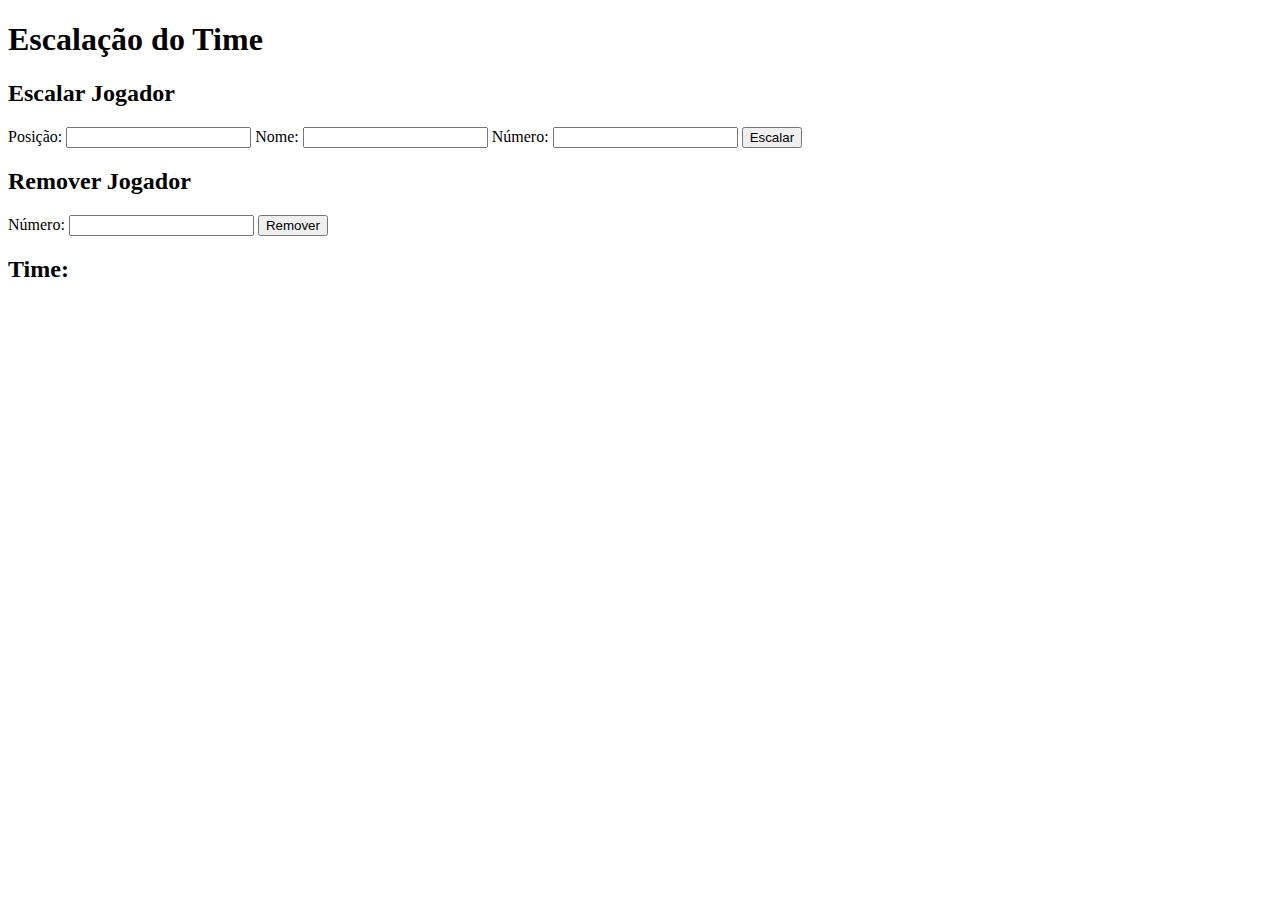
==== javascript/aula-04/Eventos/Escalação do Time de Futebol/index.html @ 10fc1aa8 "Código de Escalação de equipe de futebol" ====
<!DOCTYPE html>
<html lang="en">
<head>
  <meta charset="UTF-8">
  <meta http-equiv="X-UA-Compatible" content="IE=edge">
  <meta name="viewport" content="width=device-width, initial-scale=1.0">
  <title>Escalação do Time</title>
  <script src="./index.js" defer></script>

</head>
<body>
  <h1>Escalação do Time</h1>
  <h2>Escalar Jogador</h2>
  <p>
    <label for="position">Posição:</label>
    <input type="text" id="position">
    <label for="name">Nome:</label>
    <input type="text" id="name">
    <label for="number">Número:</label>
    <input type="number" id="number">
    <button onclick="addPlayer()">Escalar</button>
  </p>
  <h2>Remover Jogador</h2>
  <p>
    <label for="numberToRemove">Número:</label>
    <input type="number" id="numberToRemove">
    <button onclick="removePlayer()">Remover</button>
  </p>
  <h2>Time:</h2>
  <ul id="teamlist"></ul>
</body>
</html>
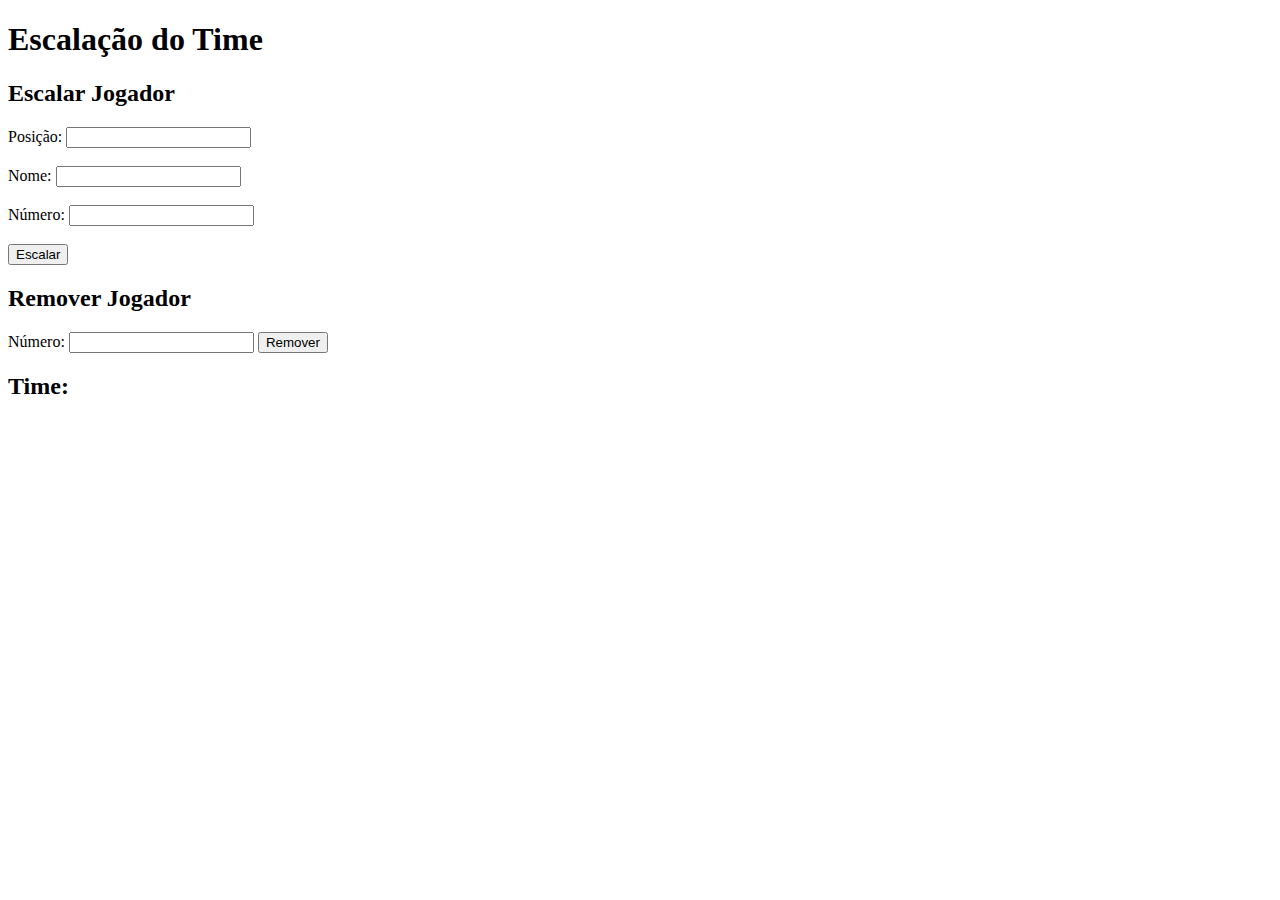
==== commit 1f2249fc: "Atualização de escalação da equipe" ====
--- a/javascript/aula-04/Eventos/Escalação do Time de Futebol/index.html
+++ b/javascript/aula-04/Eventos/Escalação do Time de Futebol/index.html
@@ -14,10 +14,13 @@
   <p>
     <label for="position">Posição:</label>
     <input type="text" id="position">
+    <br><br>
     <label for="name">Nome:</label>
     <input type="text" id="name">
+    <br><br>
     <label for="number">Número:</label>
     <input type="number" id="number">
+    <br><br>
     <button onclick="addPlayer()">Escalar</button>
   </p>
   <h2>Remover Jogador</h2>
